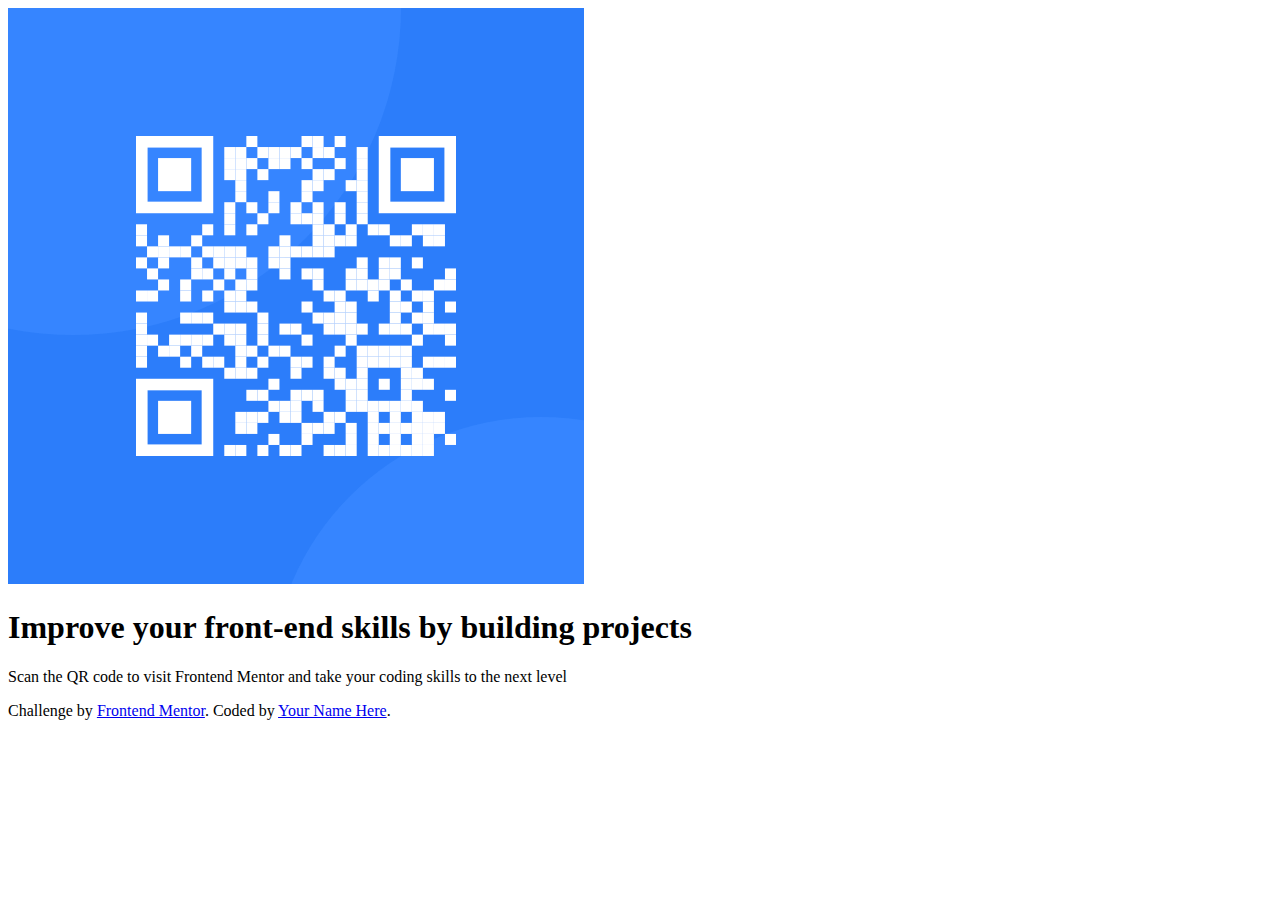
==== qr-code-component-main/index.html @ 723d686b "Adicionei arquivos Projeto qr code" ====
<!DOCTYPE html>
<html lang="en">
<head>
  <meta charset="UTF-8">
  <meta name="viewport" content="width=device-width, initial-scale=1.0"> <!-- displays site properly based on user's device -->

  <link rel="icon" type="image/png" sizes="32x32" href="./images/favicon-32x32.png">
  
  <title>Frontend Mentor | QR code component</title>

  <link rel="stylesheet" href="style.css">
  
</head>
<body>

  <div>
    <div><img src="images/image-qr-code.png" alt="qr code"></div>
    <h1>Improve your front-end skills by building projects</h1>
    <p>Scan the QR code to visit Frontend Mentor and take your coding skills to the next level</p>
  </div>
  
  <div class="attribution">
    Challenge by <a href="https://www.frontendmentor.io?ref=challenge" target="_blank">Frontend Mentor</a>. 
    Coded by <a href="#">Your Name Here</a>.
  </div>
</body>
</html>
---- qr-code-component-main/style.css ----
@charset "UTF-8";
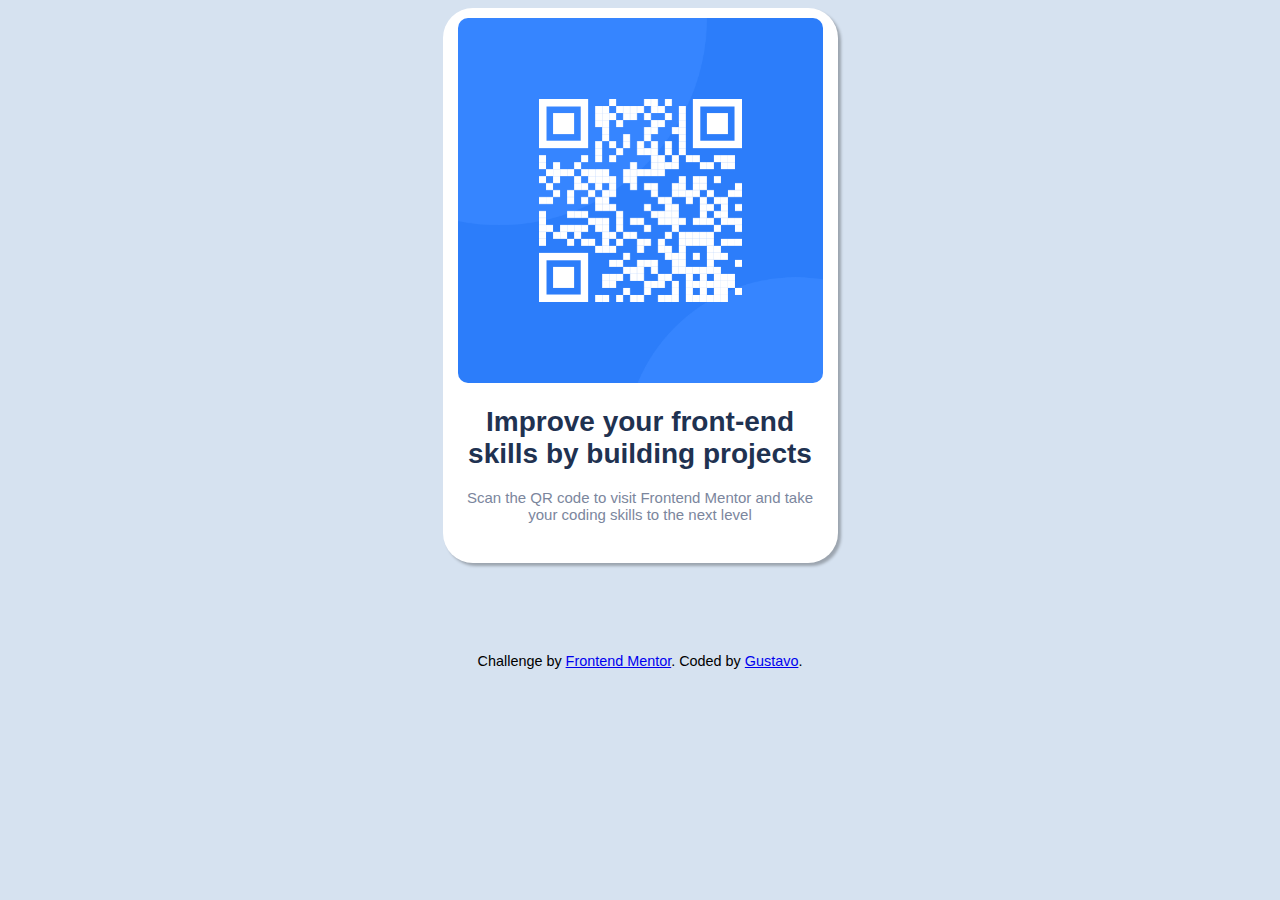
==== commit f26a1012: "Projeto concluido" ====
--- a/qr-code-component-main/index.html
+++ b/qr-code-component-main/index.html
@@ -13,15 +13,15 @@
 </head>
 <body>
 
-  <div>
-    <div><img src="images/image-qr-code.png" alt="qr code"></div>
+  <div id="card">
+    <div id="qrcode"><img src="images/image-qr-code.png" alt="qr code"></div>
     <h1>Improve your front-end skills by building projects</h1>
     <p>Scan the QR code to visit Frontend Mentor and take your coding skills to the next level</p>
   </div>
   
   <div class="attribution">
     Challenge by <a href="https://www.frontendmentor.io?ref=challenge" target="_blank">Frontend Mentor</a>. 
-    Coded by <a href="#">Your Name Here</a>.
+    Coded by <a href="#">Gustavo</a>.
   </div>
 </body>
 </html>--- a/qr-code-component-main/style.css
+++ b/qr-code-component-main/style.css
@@ -1,2 +1,58 @@
 @charset "UTF-8";
+@font-face {
+    font-family: [Outfit];
+    src: url('https://fonts.googleapis.com/css2?family=Outfit:wght@400;700&display=swap');
+}
+:root{
+    --White: hsl(0, 0%, 100%);
+    --Light_gray: hsl(212, 45%, 89%);
+    --Grayish_blue: #7B869D;
+    --Dark_blue: hsl(218, 44%, 22%);
+}
 
+*{
+    font-family:  'Outfit', sans-serif;;
+}
+body{
+    display: flex;
+    justify-content: center;
+    align-items: center;
+    flex-direction: column;
+    gap: 90px;
+    background-color: var(--Light_gray);
+}
+
+#card{
+    width: 375px;
+    display: flex;
+    flex-direction: column;
+    text-align: center;
+    padding: 10px;
+    border-radius: 30px;
+    background-color: var(--White);
+    box-shadow: 3px 3px 3px rgba(0, 0, 0, 0.274);
+}
+
+h1{
+    color: var(--Dark_blue);
+    font-size: 28px;
+    font-weight: 700;
+}
+p{
+    font-size: 15px;
+    text-align: center;
+    color: var(--Grayish_blue);
+    margin-top: 0;
+    margin-bottom: 30px;
+}
+#qrcode > img{
+    width: 365px;
+    border-radius: 10px;
+    
+}
+
+
+.attribution{
+    font-size: 0.9em;
+}
+
